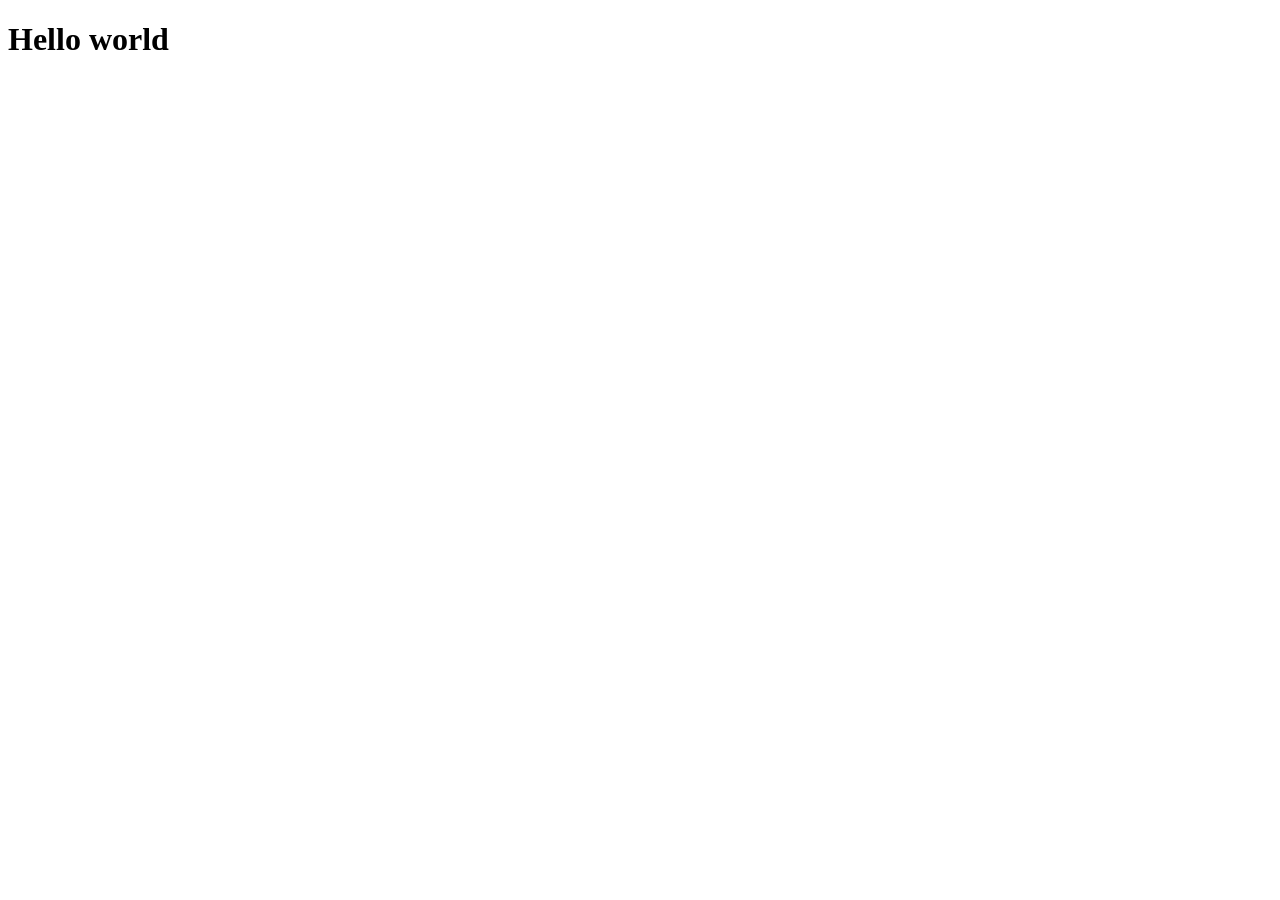
==== index.html @ d7e59345 "this is the first commit" ====
<!DOCTYPE html>
<html lang="en">
<head>
    <meta charset="UTF-8">
    <meta http-equiv="X-UA-Compatible" content="IE=edge">
    <meta name="viewport" content="width=device-width, initial-scale=1.0">
    <title>Document</title>
</head>
<body>
    <h1>Hello world</h1>
</body>
</html>
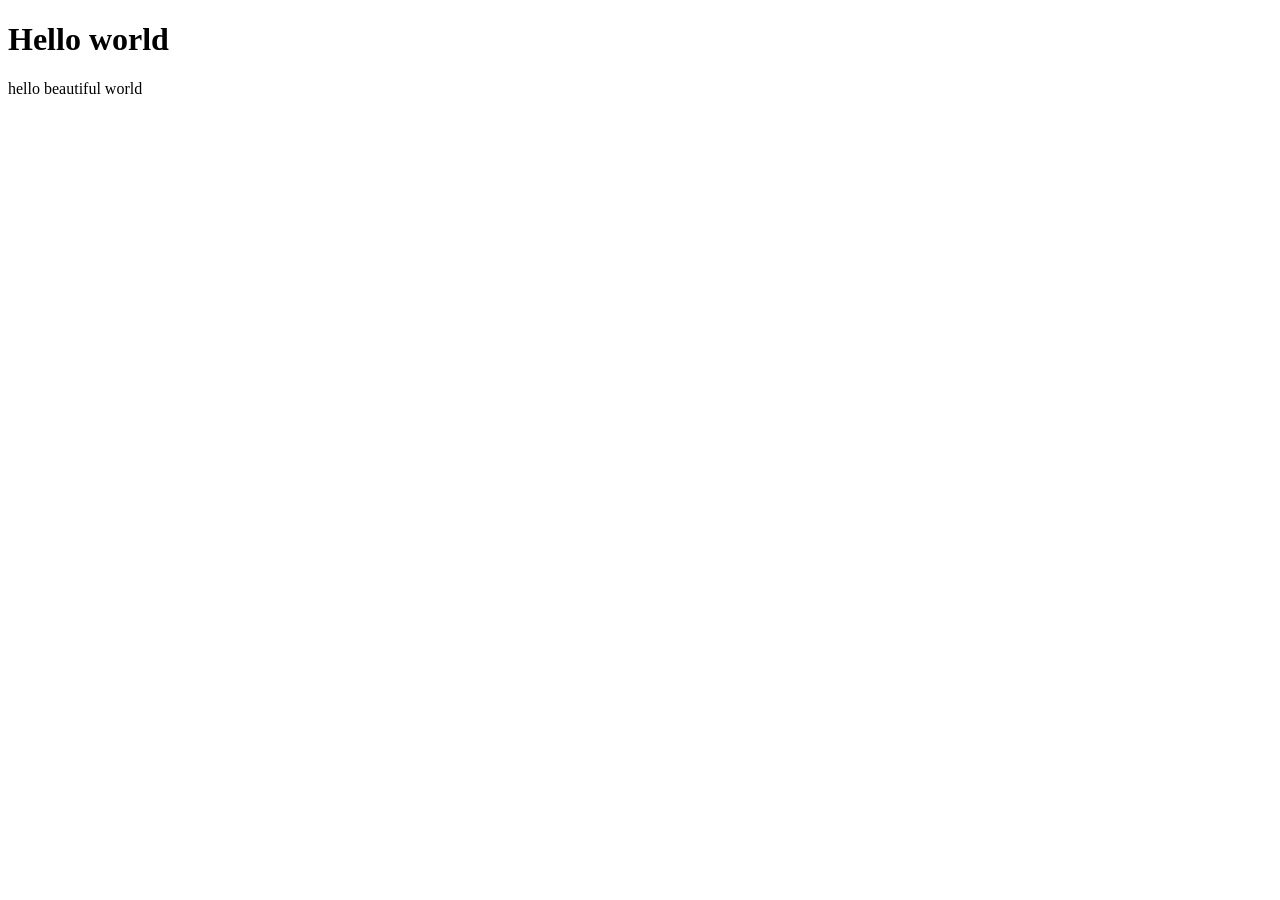
==== commit da79de93: "added sample paragrapgh" ====
--- a/index.html
+++ b/index.html
@@ -8,5 +8,6 @@
 </head>
 <body>
     <h1>Hello world</h1>
+    <p>hello beautiful world</p>
 </body>
 </html>
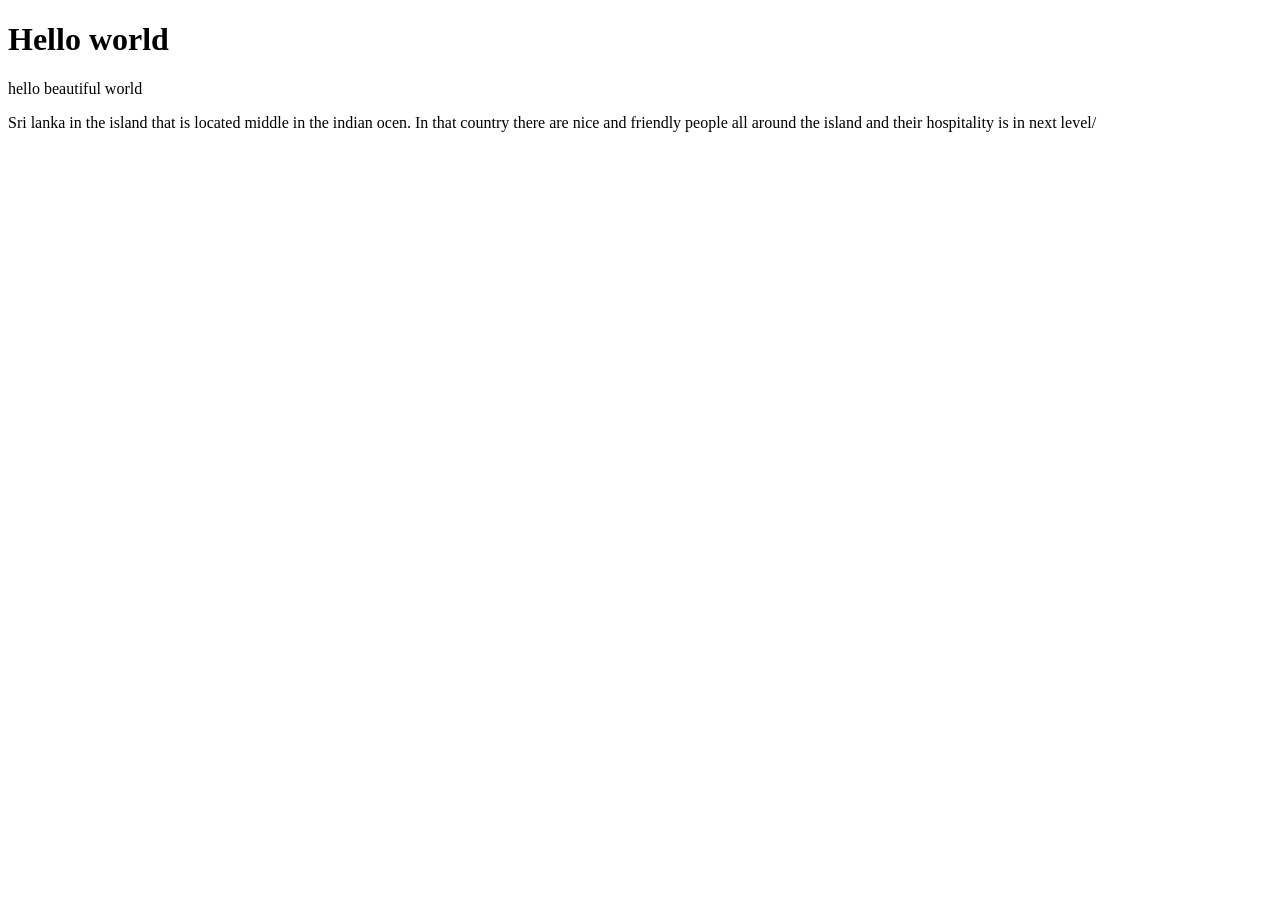
==== commit d5b64fc6: "adding description" ====
--- a/index.html
+++ b/index.html
@@ -9,5 +9,6 @@
 <body>
     <h1>Hello world</h1>
     <p>hello beautiful world</p>
+    <d>Sri lanka in the island that is located middle in the indian ocen. In that country there are nice and friendly people all around the island and their hospitality is in next level/</d>
 </body>
 </html>
